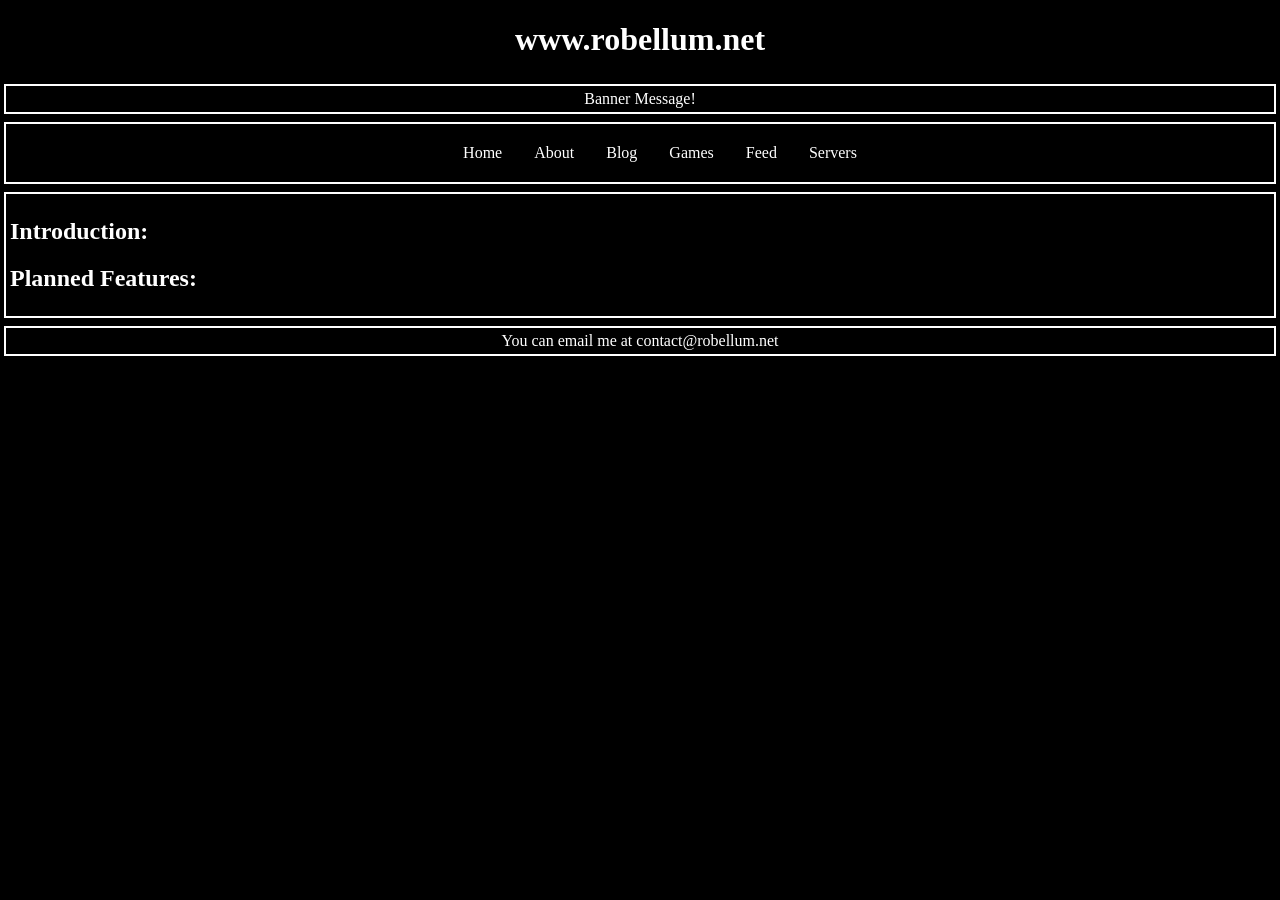
==== root/index.html @ 2c41fd71 "Initial commit Create root index and style" ====
<!DOCTYPE html>
<html lang="en">
<head>
    <meta charset="UTF-8">
    <meta name="viewport" content="device-width, initial-scale=1.0">
    <title>Robellum</title>
    <link rel="stylesheet" href="style.css"
</head>
<body>
    <div class="title"><h1>www.robellum.net</h1></div>
    <div class="banner">Banner Message!</div>
    <div class="header">
      <ul>
        <li><a href="#">Home</a></li>
        <li><a href="#">About</a></li>
        <li><a href="#">Blog</a></li>
        <li><a href="#">Games</a></li>
        <li><a href="#">Feed</a></li>
        <li><a href="#">Servers</a></li>
      </ul>
    </div>
    <div class="container">
      <h2>Introduction:</h2>
      <h2>Planned Features:</h2>
    </div>
    <div class="footer">You can email me at contact@robellum.net</div>
</body>
</html>
---- root/style.css ----
body {
  display: flex;
  flex-direction: column;
  min-height: 100vh;
  margin: 0;
  color: white;
  background-color: black;
}
ul {
  display: flex;
  justify-content: center;
  gap: 32px;
  list-style-type: none;
}
li a {
  color: white;
  text-decoration: none;
}
li a:hover {
  color: yellow;
  cursor: pointer;
}
.title{
  align-self: center;
}
.banner,
.header,
.container,
.footer {
  margin: 4px;
  padding: 4px;
  border: 2px solid white;
}
.banner,
.footer {
  text-align: center;
}
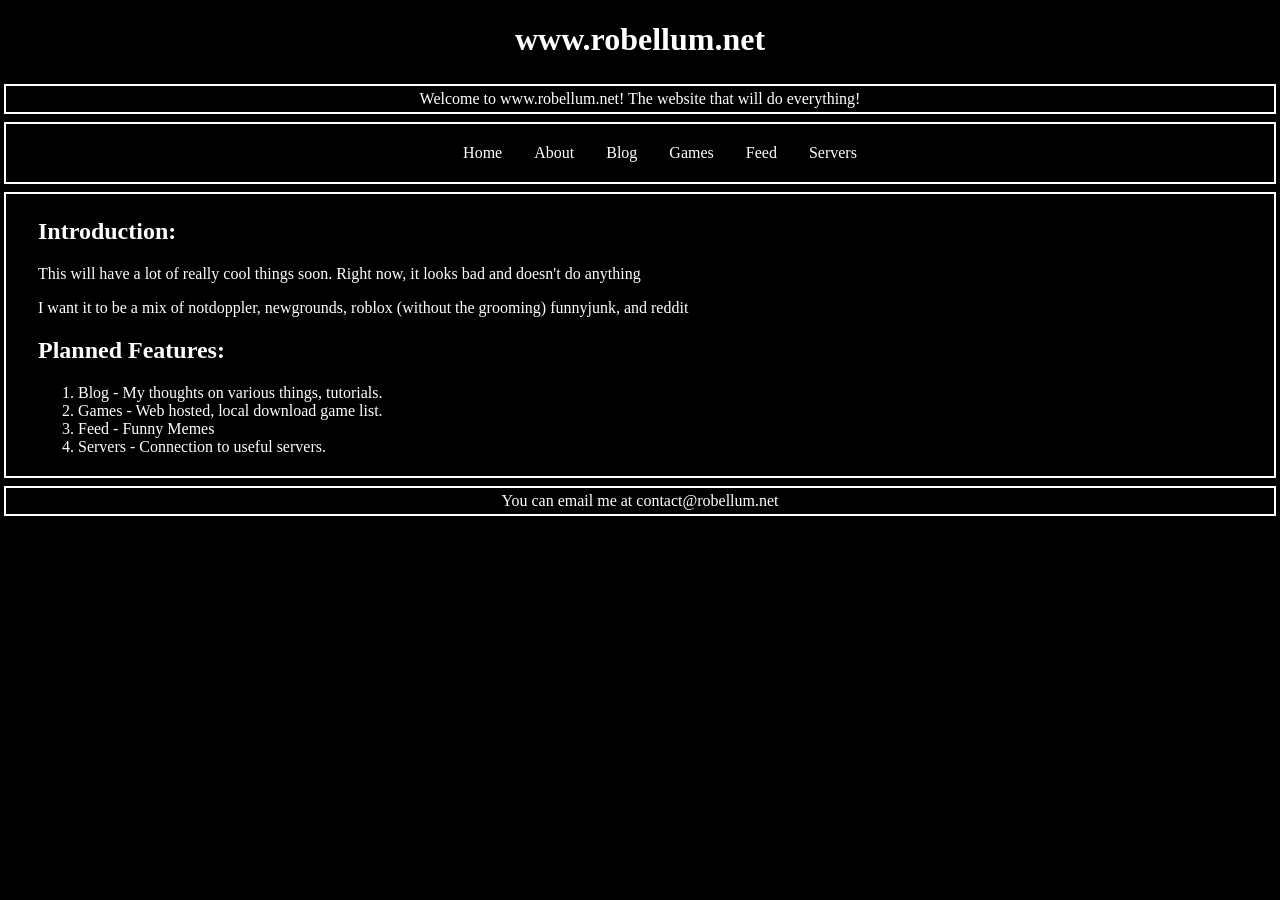
==== commit 4245757b: "Update header, container Fill in content" ====
--- a/root/index.html
+++ b/root/index.html
@@ -8,7 +8,7 @@
 </head>
 <body>
     <div class="title"><h1>www.robellum.net</h1></div>
-    <div class="banner">Banner Message!</div>
+    <div class="banner">Welcome to www.robellum.net! The website that will do everything!</div>
     <div class="header">
       <ul>
         <li><a href="#">Home</a></li>
@@ -21,7 +21,15 @@
     </div>
     <div class="container">
       <h2>Introduction:</h2>
+      <p>This will have a lot of really cool things soon. Right now, it looks bad and doesn't do anything</p>
+      <p>I want it to be a mix of notdoppler, newgrounds, roblox (without the grooming) funnyjunk, and reddit</p>
       <h2>Planned Features:</h2>
+      <ol>
+        <li>Blog - My thoughts on various things, tutorials.</li>
+        <li>Games - Web hosted, local download game list.</li>
+        <li>Feed - Funny Memes</li>
+        <li>Servers - Connection to useful servers.</li>
+      </ol>
     </div>
     <div class="footer">You can email me at contact@robellum.net</div>
 </body>
--- a/root/style.css
+++ b/root/style.css
@@ -28,7 +28,7 @@
 .container,
 .footer {
   margin: 4px;
-  padding: 4px;
+  padding: 4px 32px;
   border: 2px solid white;
 }
 .banner,
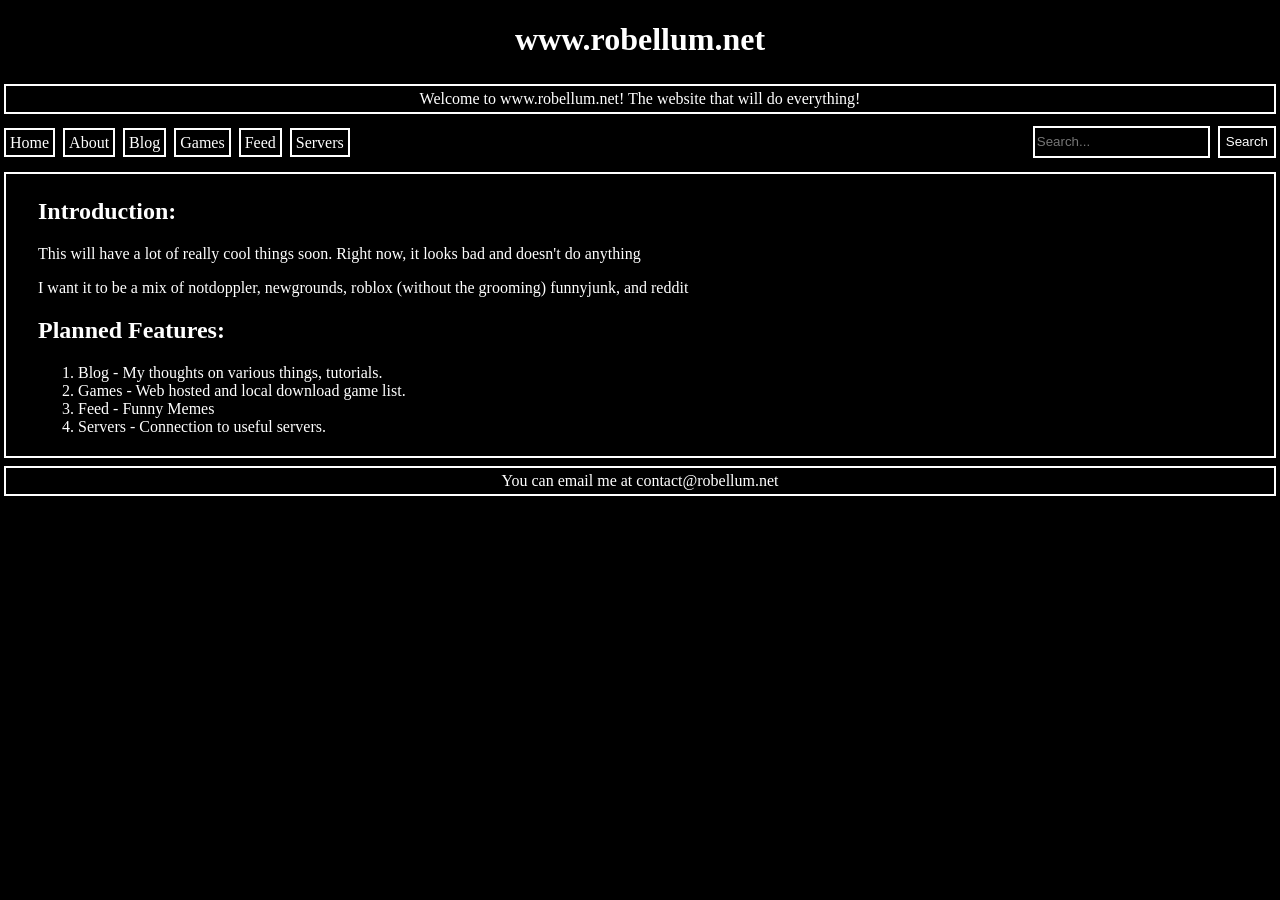
==== commit a4e14c60: "Add search bar Additional styling to header in order to fit" ====
--- a/root/index.html
+++ b/root/index.html
@@ -18,6 +18,10 @@
         <li><a href="#">Feed</a></li>
         <li><a href="#">Servers</a></li>
       </ul>
+      <div>
+        <input type="search" id="query" name="q" placeholder="Search...">
+        <button id="header-search">Search</button>
+      </div>
     </div>
     <div class="container">
       <h2>Introduction:</h2>
@@ -26,7 +30,7 @@
       <h2>Planned Features:</h2>
       <ol>
         <li>Blog - My thoughts on various things, tutorials.</li>
-        <li>Games - Web hosted, local download game list.</li>
+        <li>Games - Web hosted and local download game list.</li>
         <li>Feed - Funny Memes</li>
         <li>Servers - Connection to useful servers.</li>
       </ol>
--- a/root/style.css
+++ b/root/style.css
@@ -8,23 +8,25 @@
 }
 ul {
   display: flex;
-  justify-content: center;
-  gap: 32px;
+  padding: 0;
   list-style-type: none;
 }
 li a {
   color: white;
   text-decoration: none;
+  margin: 4px;
+  padding: 4px;
+  border: 2px solid white;
 }
 li a:hover {
   color: yellow;
   cursor: pointer;
+  border: 2px solid yellow;
 }
 .title{
   align-self: center;
 }
 .banner,
-.header,
 .container,
 .footer {
   margin: 4px;
@@ -35,3 +37,21 @@
 .footer {
   text-align: center;
 }
+.header {
+  display: flex;
+  justify-content: space-between;
+}
+#query {
+  height: 32px;
+  margin: 8px 0px;
+  color: white;
+  background-color: black;
+  border: 2px solid white;
+}
+#header-search {
+  height: 32px;
+  margin: 8px 4px;
+  color: white;
+  background-color: black;
+  border: 2px solid white;
+}
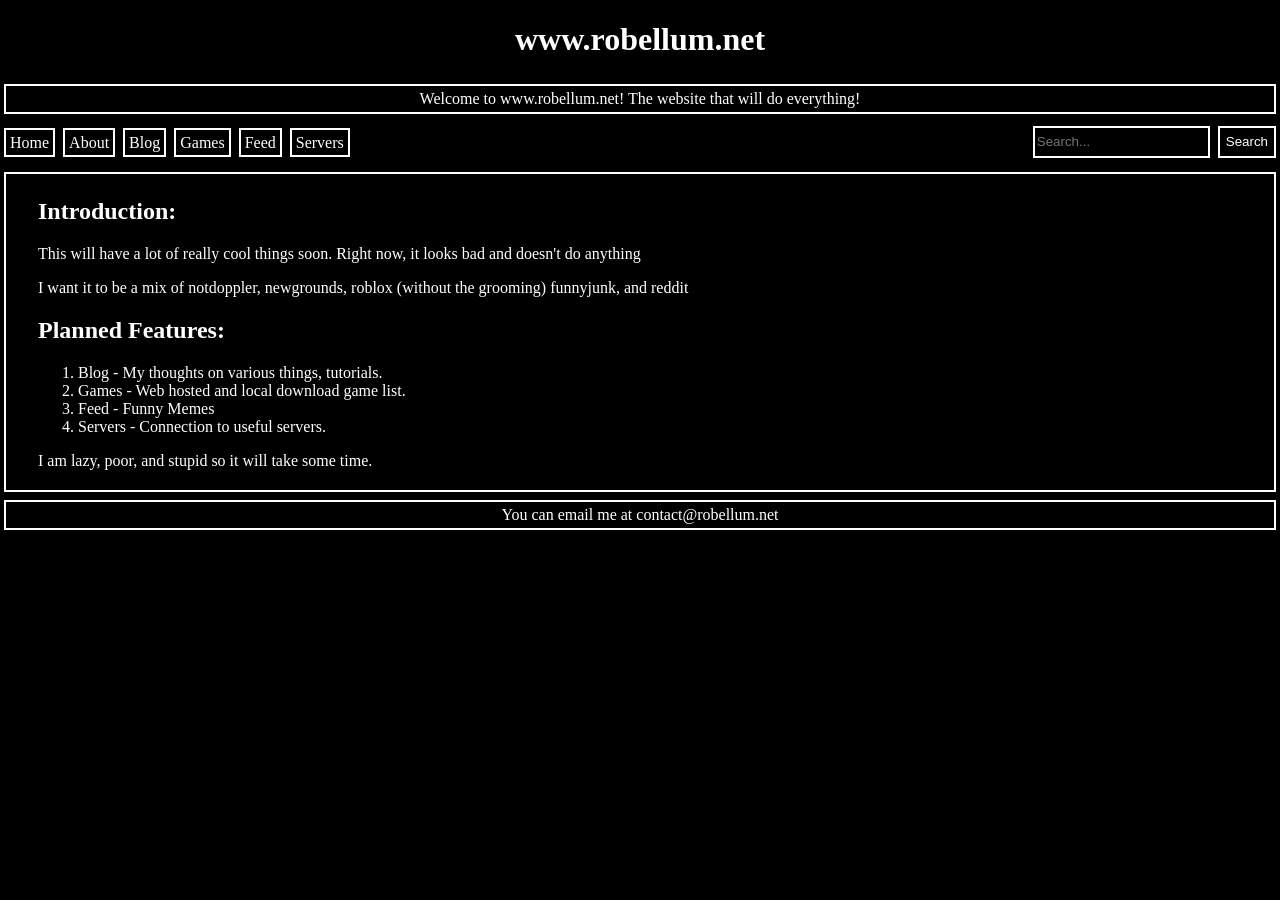
==== commit add05e31: "Update style for search" ====
--- a/root/index.html
+++ b/root/index.html
@@ -34,6 +34,7 @@
         <li>Feed - Funny Memes</li>
         <li>Servers - Connection to useful servers.</li>
       </ol>
+      <p>I am lazy, poor, and stupid so it will take some time.</p>
     </div>
     <div class="footer">You can email me at contact@robellum.net</div>
 </body>
--- a/root/style.css
+++ b/root/style.css
@@ -18,7 +18,8 @@
   padding: 4px;
   border: 2px solid white;
 }
-li a:hover {
+li a:hover,
+#header-search:hover {
   color: yellow;
   cursor: pointer;
   border: 2px solid yellow;
@@ -48,6 +49,10 @@
   background-color: black;
   border: 2px solid white;
 }
+#query:focus{
+  border: 2px solid yellow;
+  outline: none;
+}
 #header-search {
   height: 32px;
   margin: 8px 4px;
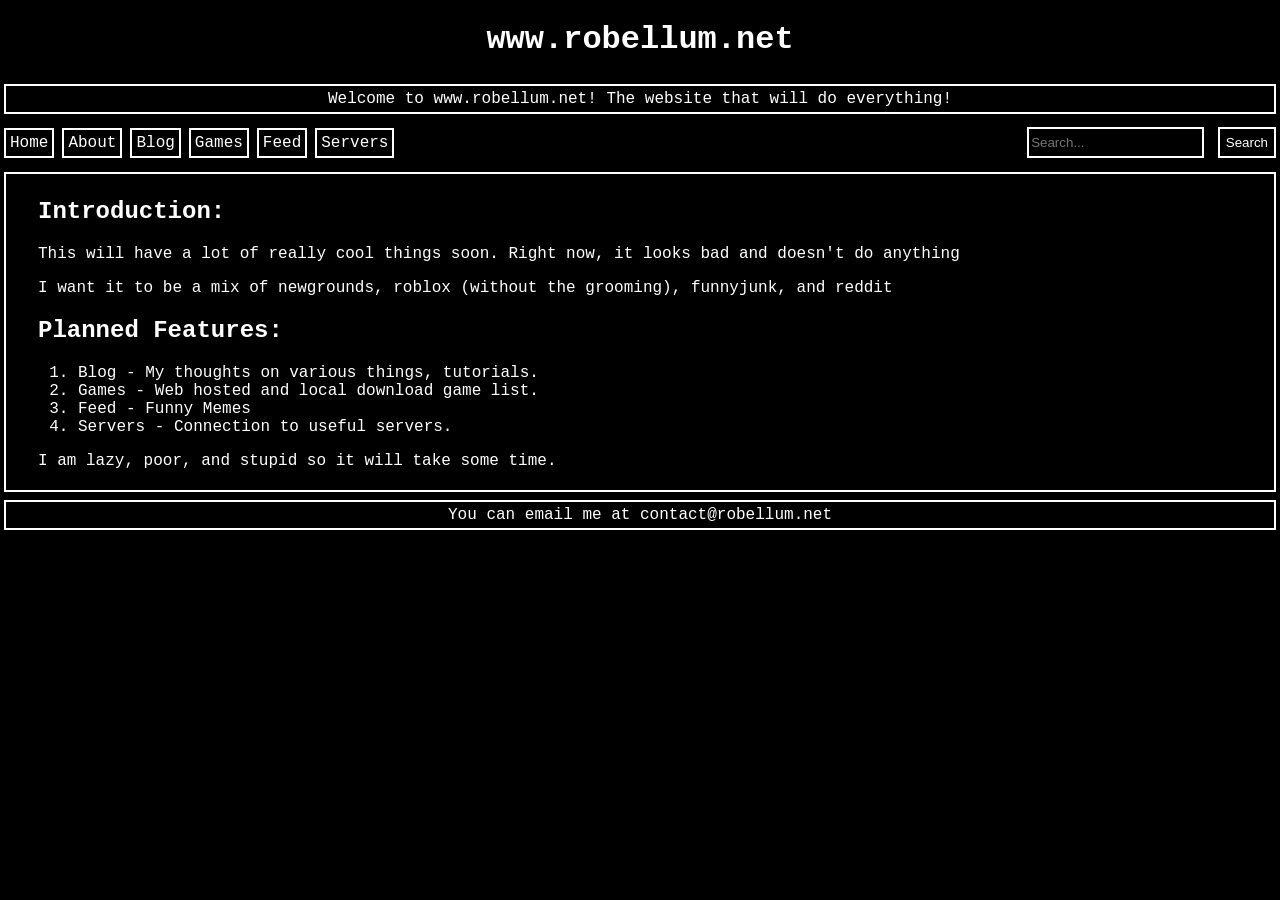
==== commit 4b04906d: "Update header and font Align header items vertically and use monospace font" ====
--- a/root/index.html
+++ b/root/index.html
@@ -26,7 +26,7 @@
     <div class="container">
       <h2>Introduction:</h2>
       <p>This will have a lot of really cool things soon. Right now, it looks bad and doesn't do anything</p>
-      <p>I want it to be a mix of notdoppler, newgrounds, roblox (without the grooming) funnyjunk, and reddit</p>
+      <p>I want it to be a mix of newgrounds, roblox (without the grooming), funnyjunk, and reddit</p>
       <h2>Planned Features:</h2>
       <ol>
         <li>Blog - My thoughts on various things, tutorials.</li>
--- a/root/style.css
+++ b/root/style.css
@@ -5,6 +5,7 @@
   margin: 0;
   color: white;
   background-color: black;
+  font-family: "Lucida Console", "Courier New", monospace;
 }
 ul {
   display: flex;
@@ -12,17 +13,17 @@
   list-style-type: none;
 }
 li a {
-  color: white;
-  text-decoration: none;
   margin: 4px;
   padding: 4px;
   border: 2px solid white;
+  color: white;
+  text-decoration: none;
 }
 li a:hover,
 #header-search:hover {
+  border: 2px solid yellow;
   color: yellow;
   cursor: pointer;
-  border: 2px solid yellow;
 }
 .title{
   align-self: center;
@@ -41,10 +42,11 @@
 .header {
   display: flex;
   justify-content: space-between;
+  align-items: center;
 }
 #query {
-  height: 32px;
   margin: 8px 0px;
+  height: 31.2px;
   color: white;
   background-color: black;
   border: 2px solid white;
@@ -54,8 +56,8 @@
   outline: none;
 }
 #header-search {
-  height: 32px;
-  margin: 8px 4px;
+  height: 31.2px;
+  margin: 4px;
   color: white;
   background-color: black;
   border: 2px solid white;
